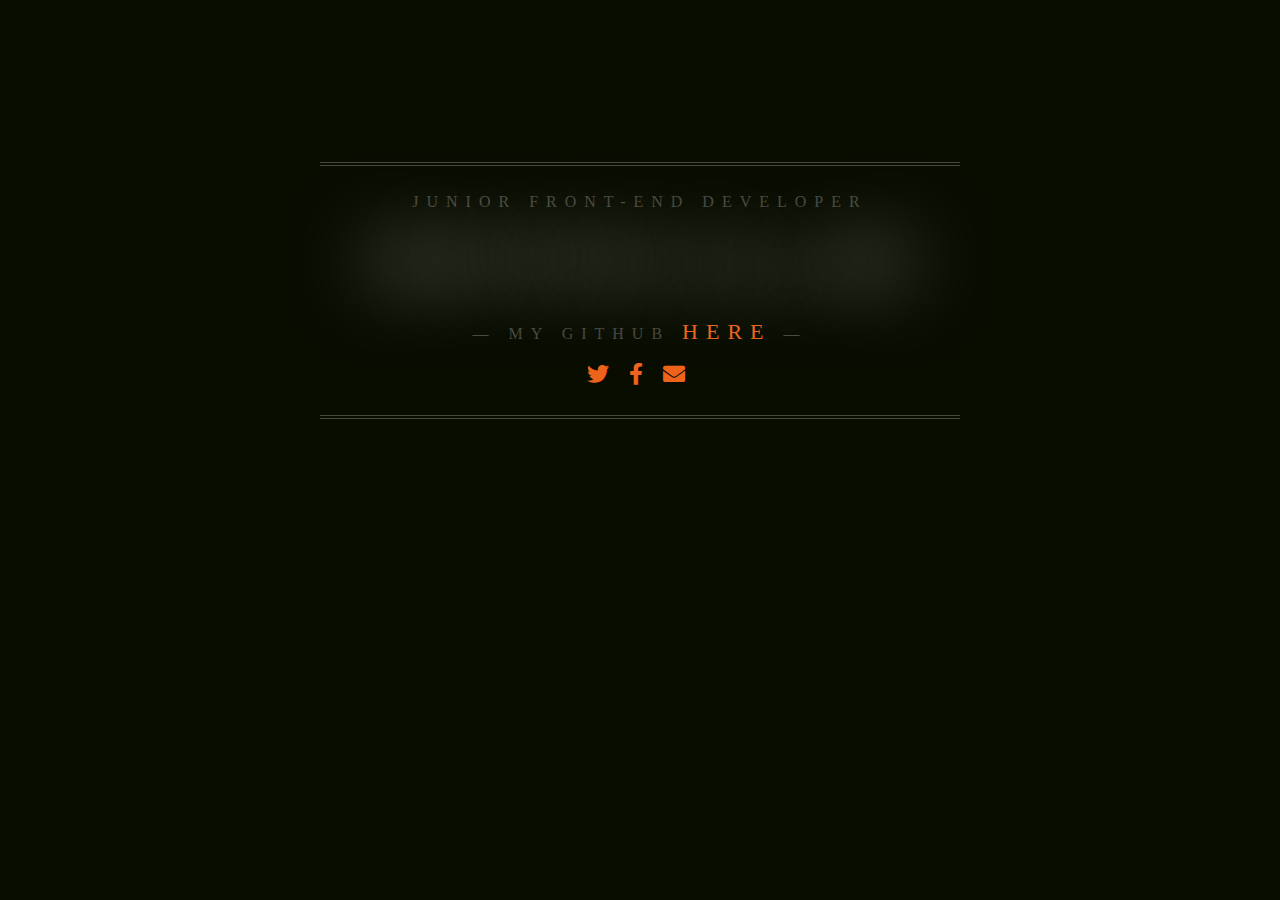
==== index.html @ 5cfa4b43 "Add files via upload" ====
<!DOCTYPE html>
<html lang="en">

    <head>
        <meta charset="UTF-8">
        <meta name="viewport" content="width=device-width, initial-scale=1.0">
        <title>Day 01</title>
        <!-- web font -->
        <link rel="stylesheet" href="all.min.css">
        <!-- css -->
        <link rel="stylesheet" href="style.css">
    </head>

    <body>


        <p>
            Junior Front-End Developer
            <span>
                Mostafa Allam
            </span>
            &mdash; My Github <a href="https://github.com/i3llam">Here</a> &mdash; <br>
            <a href="https://twitter.com/i_3llam"><i class="fab fa-twitter"></i></a>
            <a href="https://www.facebook.com/i.3lllam"><i class="fab fa-facebook-f"></i></a>
            <a href="mostafa931allam@gmail.com"><i class="fas fa-envelope"></i></a>
        </p>




    </body>

</html>
---- style.css ----
body {
     font: 400 1em/1.5 "Neuton";
     background: #090d00;
     color: rgba(255, 255, 255, 0.25);
     text-align: center;
     margin: 0;
}

p {
     text-transform: uppercase;
     letter-spacing: 0.5em;
     display: inline-block;
     border: 4px double rgba(255, 255, 255, 0.25);
     border-width: 4px 0;
     padding: 1.5em 0em;
     position: absolute;
     top: 18%;
     left: 50%;
     width: 40em;
     margin: 0 0 0 -20em;
}

a {
     color: #ee631b;
     text-decoration: none;
     font-size: 22px;
}

a .fab{
     margin-top: 15px;
}

p span {
     font: 700 4em/1 "Oswald", sans-serif;
     letter-spacing: 0;
     padding: 0.25em 0 0.325em;
     display: block;
     margin: 0 auto;
     text-shadow: 0 0 80px rgba(255, 255, 255, 0.5);
     background: url(https://i.ibb.co/RDTnNrT/animated-text-fill.png) repeat-y;
     -webkit-background-clip: text;
     background-clip: text;
     -webkit-text-fill-color: transparent;
     -webkit-animation: aitf 80s linear infinite;
     -webkit-transform: translate3d(0, 0, 0);
     -webkit-backface-visibility: hidden;
}

@-webkit-keyframes aitf {
     0% {
          background-position: 0% 50%;
     }

     100% {
          background-position: 100% 50%;
     }
}
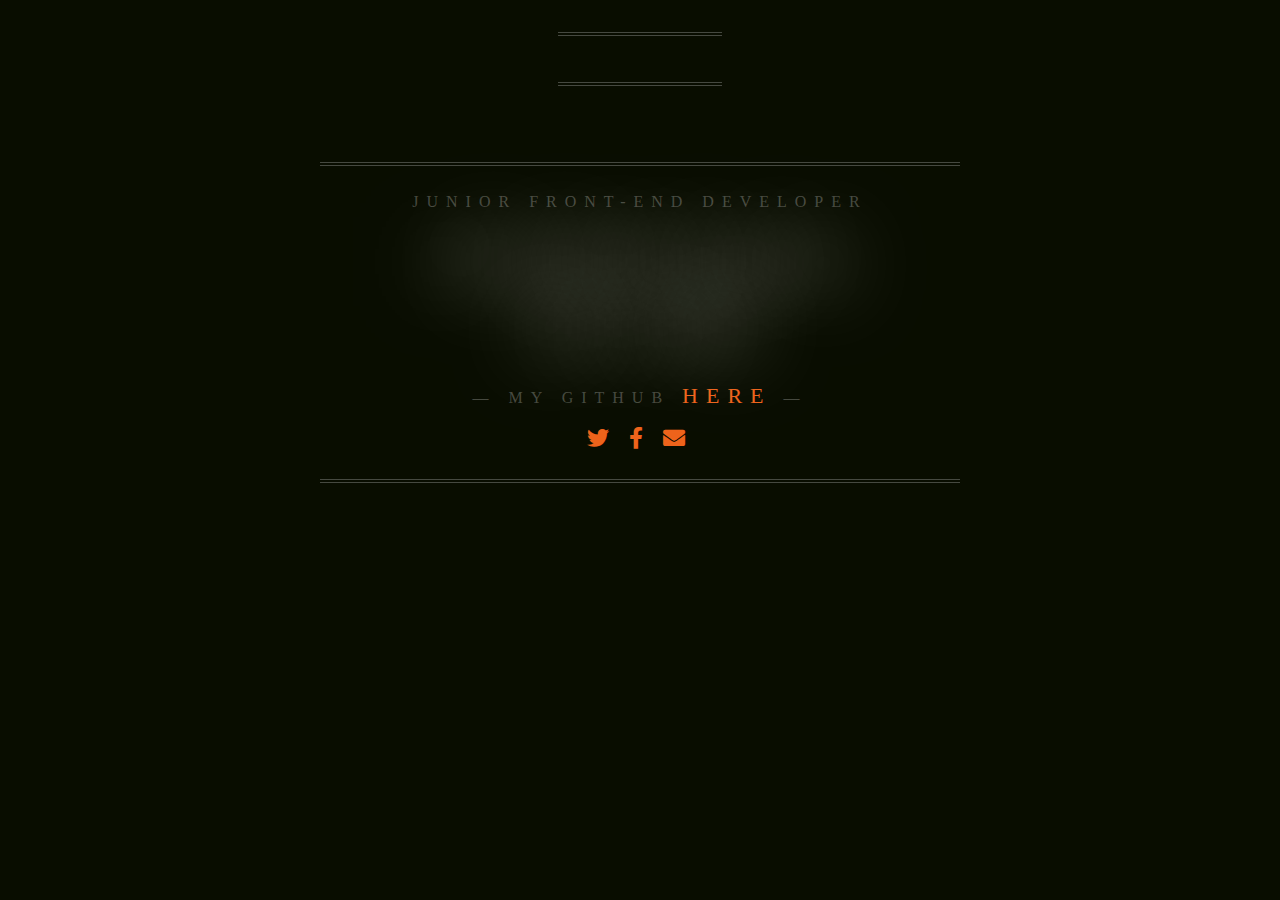
==== commit c0ca4d4f: "Add files via upload" ====
--- a/index.html
+++ b/index.html
@@ -4,7 +4,7 @@
     <head>
         <meta charset="UTF-8">
         <meta name="viewport" content="width=device-width, initial-scale=1.0">
-        <title>Day 01</title>
+        <title>Mostafa Allam</title>
         <!-- web font -->
         <link rel="stylesheet" href="all.min.css">
         <!-- css -->
@@ -13,11 +13,11 @@
 
     <body>
 
-
+        <a href="/projects.html" class="last-pr">last project</a>
         <p>
             Junior Front-End Developer
             <span>
-                Mostafa Allam
+                I'm Mostafa Allam
             </span>
             &mdash; My Github <a href="https://github.com/i3llam">Here</a> &mdash; <br>
             <a href="https://twitter.com/i_3llam"><i class="fab fa-twitter"></i></a>
--- a/style.css
+++ b/style.css
@@ -26,7 +26,7 @@
      font-size: 22px;
 }
 
-a .fab{
+a .fab {
      margin-top: 15px;
 }
 
@@ -46,6 +46,47 @@
      -webkit-backface-visibility: hidden;
 }
 
+.last-pr {
+     padding: 0.25em 0 0.325em;
+     display: inline-block;
+     background: url(https://i.ibb.co/RDTnNrT/animated-text-fill.png) repeat-y;
+     -webkit-background-clip: text;
+     background-clip: text;
+     -webkit-text-fill-color: transparent;
+     -webkit-animation: aitf 80s linear infinite;
+     -webkit-transform: translate3d(0, 0, 0);
+     -webkit-backface-visibility: hidden;
+     text-transform: uppercase;
+     font-family: sans-serif;
+     border: 4px double rgba(255, 255, 255, 0.25);
+     border-width: 4px 0;
+     align-items: flex-start;
+     margin-top: 2rem;
+}
+
+a.return {
+
+     padding: 0.25em 0 0.325em;
+     display: inline-block;
+     background: url(https://i.ibb.co/RDTnNrT/animated-text-fill.png) repeat-y;
+     -webkit-background-clip: text;
+     background-clip: text;
+     -webkit-text-fill-color: transparent;
+     -webkit-animation: aitf 80s linear infinite;
+     -webkit-transform: translate3d(0, 0, 0);
+     -webkit-backface-visibility: hidden;
+     text-transform: uppercase;
+     font-family: sans-serif;
+     border: 4px double rgba(255, 255, 255, 0.25);
+     border-width: 4px 0;
+     align-items: flex-start;
+     margin-top: 2rem;
+}
+
+p .project {
+     display: block;
+}
+
 @-webkit-keyframes aitf {
      0% {
           background-position: 0% 50%;
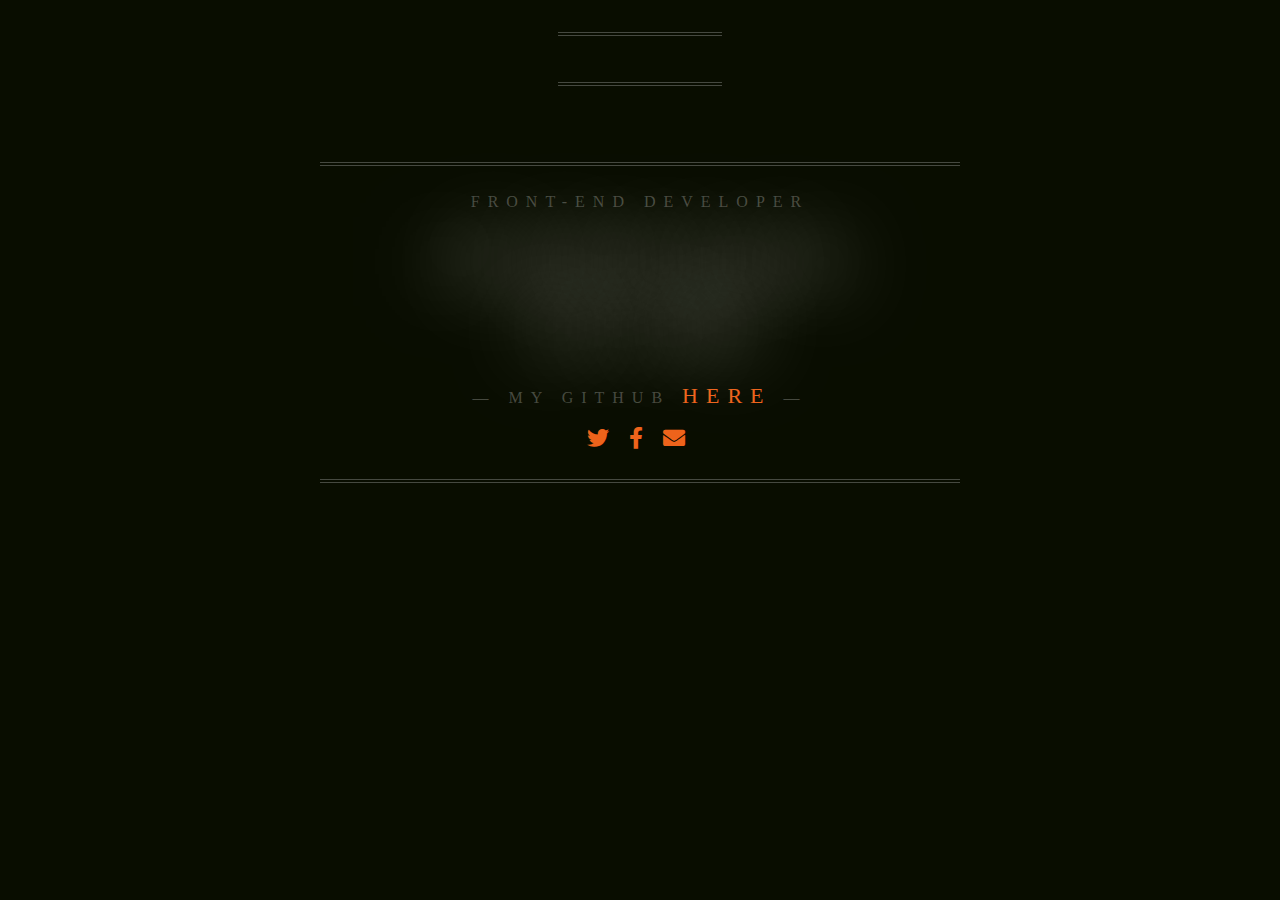
==== commit 3de63972: "Update index.html" ====
--- a/index.html
+++ b/index.html
@@ -15,7 +15,7 @@
 
         <a href="/projects.html" class="last-pr">last project</a>
         <p>
-            Junior Front-End Developer
+            Front-End Developer
             <span>
                 I'm Mostafa Allam
             </span>
